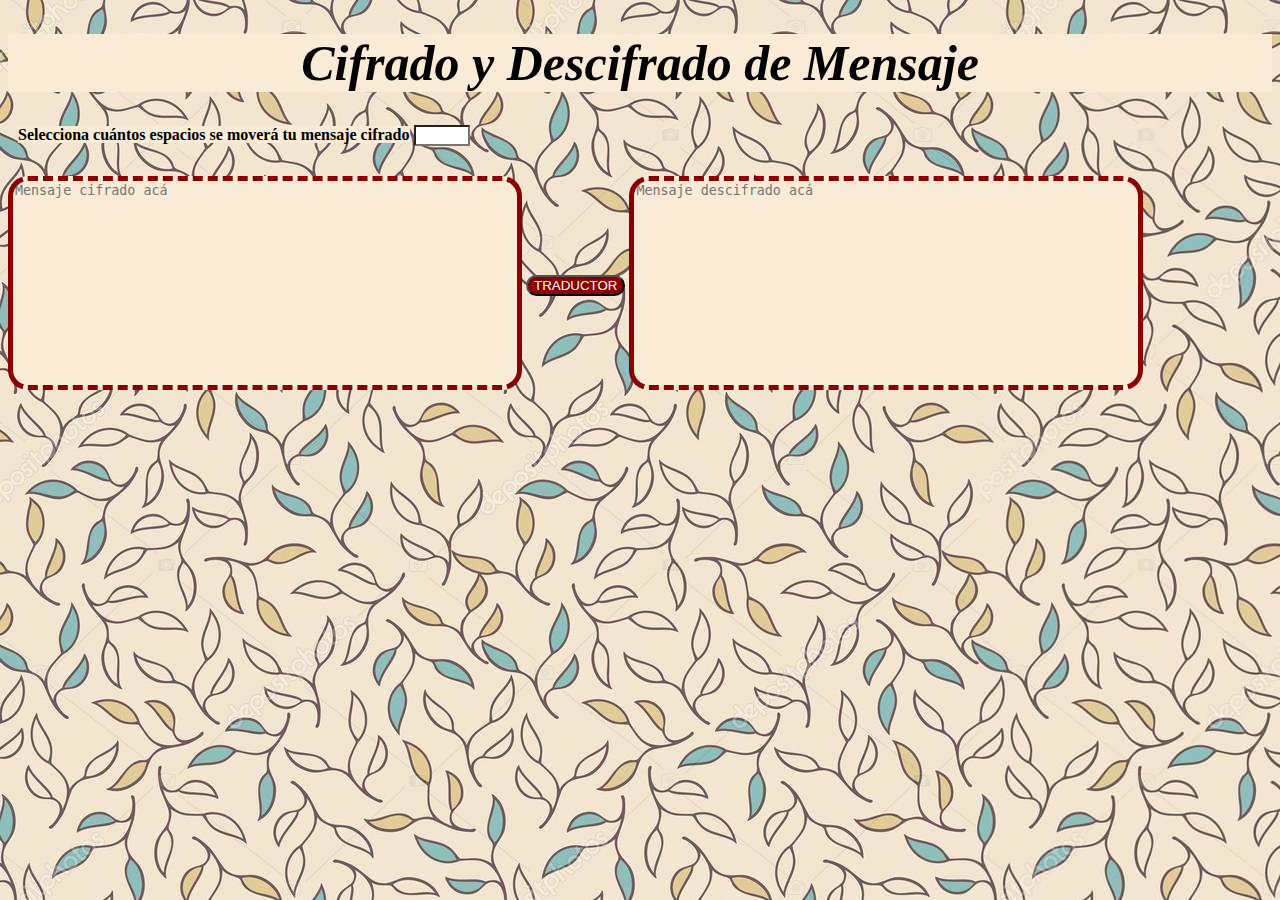
==== src/index.html @ c21107bc "boton medio funcional" ====
<!DOCTYPE html>
<html>
<head>
  <meta charset="utf-8">
  <title>Caesar Cipher</title>
  <link rel="stylesheet" href="style.css" />
  <title>Cifrado César</title>
  </head>
<body>
	<header>
	<h1 class="fondoTitulo" id= "tittleSize"> Cifrado y Descifrado de Mensaje</h1>
	</header>

	<section class="separacion">
  <h4> Selecciona cuántos espacios se moverá tu mensaje cifrado</h4>
  <input class ="number" type="number" min="1" max="27">
  </section>
  <section>
 	<textarea id="cuadroTextoCifrado" placeholder="Mensaje cifrado acá"></textarea>
 	<button onclick="myFunction()" class="btn" id="btnId">TRADUCTOR</button>
	<textarea id="cuadroTextoDescifrado" placeholder="Mensaje descifrado acá"></textarea>
	</section>

  <script src="cipher.js"></script>
  <script src="index.js"></script>
</body>
</html>
---- src/style.css ----
.tittleSize{
	size: 5px; 
}

.fondoTitulo{
	background-color: AntiqueWhite;
}

.number{
	display: block;
	background-color: White;
}


.btn{
	text-align: center;
	background-color: darkred;
	color: white;
	border-radius: 20px;
	position: relative;
	bottom: 100px;
	/* se coloca bottom porque va alineado a los cuadros de texto*/ 
}

.number{
	display: inline;
}

#subtittle1{
	position: left;
}

#subtittle2{
	position: right;
}

h4{
	display: inline;
	background-color: AntiqueWhite;
	size: 40px;

}

.separacion{
	margin-bottom: 30px;
	margin-left: 10px;
}

h1{
	text-align: center;
	color: black;
	font-size: 50px;
	font-style: italic;
}

body{
	background-image: url(image/fondo1.jpg);
}

#cuadroTextoCifrado{
	width: 500px;
	height: 200px;
	resize: none;
	background-color: AntiqueWhite;
	border-style: dashed solid;
	border-color: darkred;
	border-radius: 20px;
	border-top-width: 5px;
	border-bottom-width: 5px;
	border-left-width: 5px;
	border-right-width: 5px;
/*	max-height: 199px; 
	min-height: 190px;
	max-width: 499px; 
	min-width: 490px;*/
}
#cuadroTextoDescifrado{
	width: 500px;
	height: 200px;
	resize: none;
	background-color: AntiqueWhite;
	border-style: dashed solid;
	border-color: darkred;
	border-radius: 20px;
	border-top-width: 5px;
	border-bottom-width: 5px;
	border-left-width: 5px;
	border-right-width: 5px;
/*	max-height: 199px; 
	min-height: 190px;
	max-width: 499px; 
	min-width: 490px;*/
}
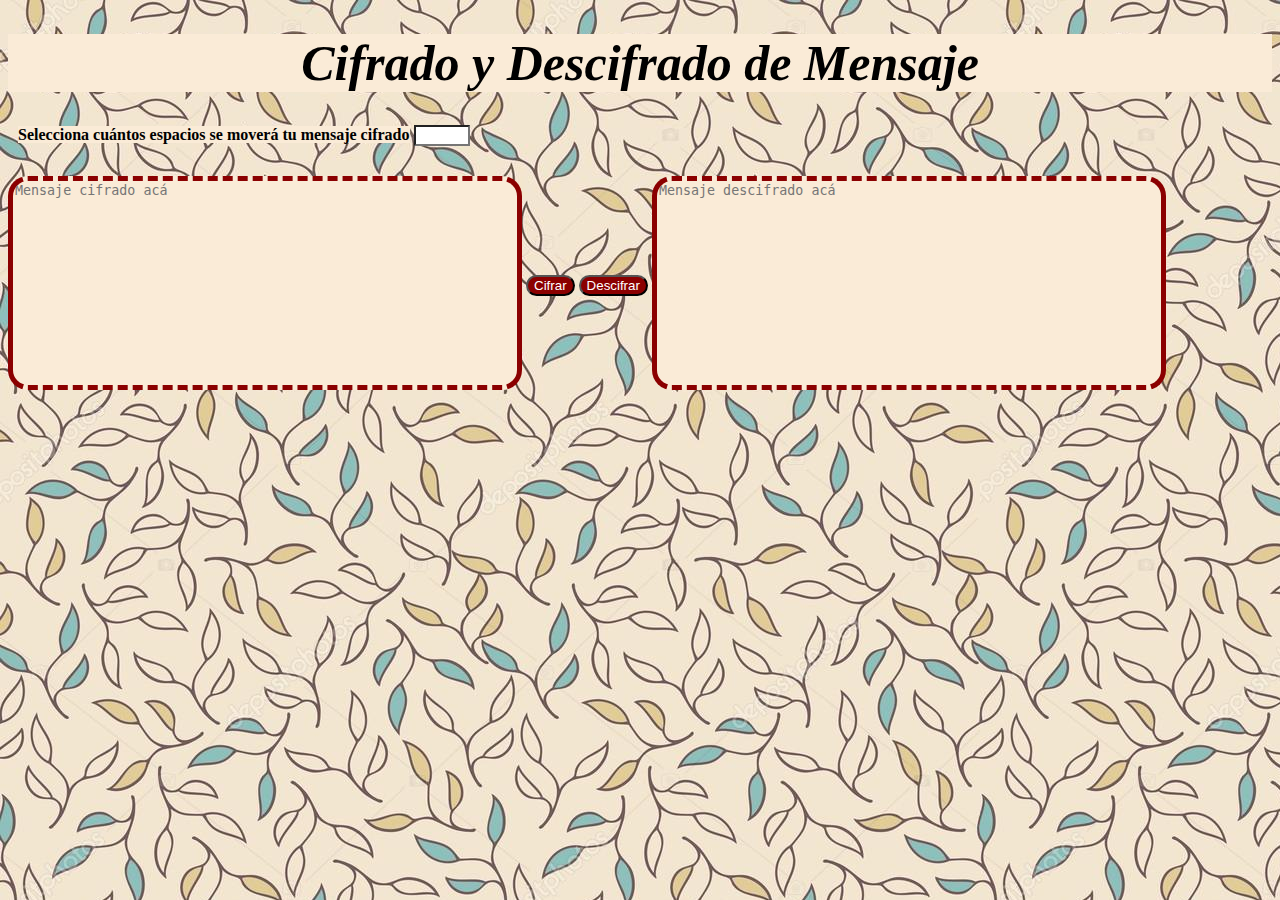
==== commit 958a3909: "boton funcional, se agrega otro boton por funcionabilidad." ====
--- a/src/index.html
+++ b/src/index.html
@@ -4,7 +4,6 @@
   <meta charset="utf-8">
   <title>Caesar Cipher</title>
   <link rel="stylesheet" href="style.css" />
-  <title>Cifrado César</title>
   </head>
 <body>
 	<header>
@@ -13,11 +12,12 @@
 
 	<section class="separacion">
   <h4> Selecciona cuántos espacios se moverá tu mensaje cifrado</h4>
-  <input class ="number" type="number" min="1" max="27">
+  <input class ="number" type="number" min="1" max="20">
   </section>
   <section>
  	<textarea id="cuadroTextoCifrado" placeholder="Mensaje cifrado acá"></textarea>
- 	<button onclick="myFunction()" class="btn" id="btnId">TRADUCTOR</button>
+   <button onclick="cifrar()" class="btn" id="btnId1">Cifrar</button>
+   <button onclick="descifrar()" class="btn" id="btnId2">Descifrar</button>
 	<textarea id="cuadroTextoDescifrado" placeholder="Mensaje descifrado acá"></textarea>
 	</section>
 
--- a/src/style.css
+++ b/src/style.css
@@ -21,7 +21,6 @@
 	bottom: 100px;
 	/* se coloca bottom porque va alineado a los cuadros de texto*/ 
 }
-
 .number{
 	display: inline;
 }
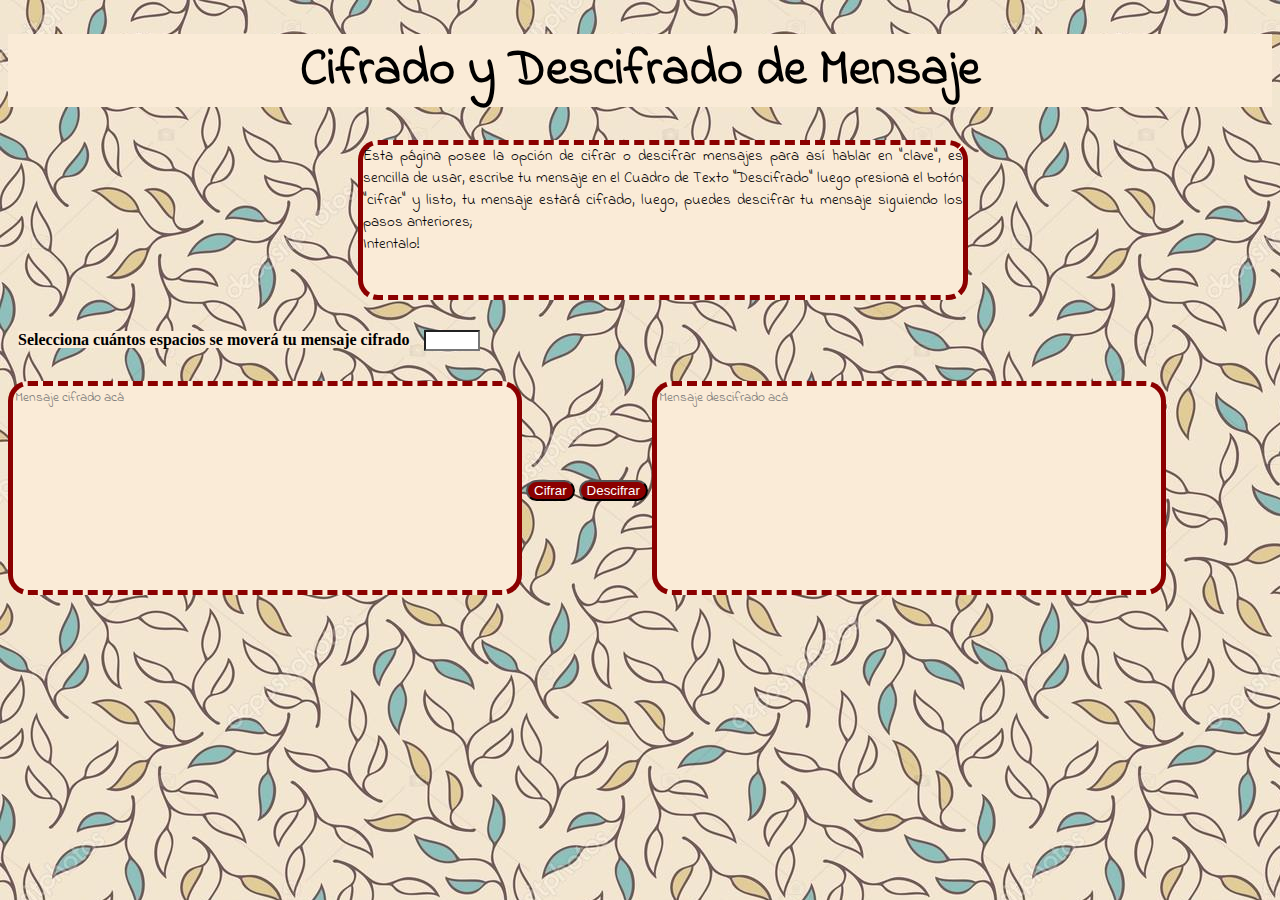
==== commit 07993da5: "crisis existencial 2.0 nada funciona; ya no hay errores en la consola, falta llamar a las funciones " ====
--- a/src/index.html
+++ b/src/index.html
@@ -1,27 +1,32 @@
 <!DOCTYPE html>
 <html>
-<head>
-  <meta charset="utf-8">
-  <title>Caesar Cipher</title>
-  <link rel="stylesheet" href="style.css" />
+  <head>
+    <meta charset="utf-8">
+    <title>Caesar Cipher</title>
+    <link href="https://fonts.googleapis.com/css?family=Indie+Flower" rel="stylesheet">
+    <link rel="stylesheet" href="style.css" />
   </head>
-<body>
-	<header>
-	<h1 class="fondoTitulo" id= "tittleSize"> Cifrado y Descifrado de Mensaje</h1>
-	</header>
+  <body>
+	  <header>
+	    <h1 class="fondoTitulo" id= "tittleSize"> Cifrado y Descifrado de Mensaje</h1>
+	  </header>
 
-	<section class="separacion">
-  <h4> Selecciona cuántos espacios se moverá tu mensaje cifrado</h4>
-  <input class ="number" type="number" min="1" max="20">
-  </section>
-  <section>
- 	<textarea id="cuadroTextoCifrado" placeholder="Mensaje cifrado acá"></textarea>
-   <button onclick="cifrar()" class="btn" id="btnId1">Cifrar</button>
-   <button onclick="descifrar()" class="btn" id="btnId2">Descifrar</button>
-	<textarea id="cuadroTextoDescifrado" placeholder="Mensaje descifrado acá"></textarea>
-	</section>
+      <p id="explicacion"> Ésta página posee la opción de cifrar o descifrar mensajes para así hablar en "clave", es sencilla de usar, escribe tu mensaje en el Cuadro de Texto "Descifrado" luego presiona el botón "cifrar" y  listo, tu mensaje estará cifrado, luego, puedes descifrar tu mensaje siguiendo los pasos anteriores;<br>Intentalo!</p>
+    <section class="separacion"></section>
+      <h4> Selecciona cuántos espacios se moverá tu mensaje cifrado</h4>
+      <input class ="number" id = "numInput" type="number" min= 1 max= 20>
+    </section>
 
-  <script src="cipher.js"></script>
-  <script src="index.js"></script>
-</body>
+    <section>
+     	<textarea id="cuadroTextoCifrado" placeholder="Mensaje cifrado acá"></textarea>
+      <!-- se colocan los botones en medio de ambos cuadros de texto para que esten juntos y no al lado de cada cuadro de texto-->
+        <button HTMLButtonElement.onclick="textoCifrado" class="btn" id="btnId1"> Cifrar </button>
+        <button HTMLButtonElement.onclick="textoDescifrado" class="btn" id="btnId2">Descifrar</button>
+	    <textarea id="cuadroTextoDescifrado" placeholder="Mensaje descifrado acá"></textarea>
+    </section>
+  
+<!-- linkear en body ayuda para que sea más rápido-->
+    <script src="cipher.js"></script>
+    <script src="index.js"></script>
+  </body>
 </html>--- a/src/style.css
+++ b/src/style.css
@@ -3,12 +3,15 @@
 }
 
 .fondoTitulo{
-	background-color: AntiqueWhite;
+	background-color: antiquewhite;
 }
 
 .number{
 	display: block;
 	background-color: White;
+	margin-bottom: 30px;
+	margin-left: 10px;
+	display: inline-block;
 }
 
 
@@ -23,6 +26,11 @@
 }
 .number{
 	display: inline;
+}
+
+h4{
+	margin-top: 30px;
+	margin-left: 10px;
 }
 
 #subtittle1{
@@ -49,7 +57,8 @@
 	text-align: center;
 	color: black;
 	font-size: 50px;
-	font-style: italic;
+	font-family: 'Indie Flower', cursive;
+
 }
 
 body{
@@ -68,10 +77,7 @@
 	border-bottom-width: 5px;
 	border-left-width: 5px;
 	border-right-width: 5px;
-/*	max-height: 199px; 
-	min-height: 190px;
-	max-width: 499px; 
-	min-width: 490px;*/
+	font-family: 'Indie Flower', cursive;
 }
 #cuadroTextoDescifrado{
 	width: 500px;
@@ -85,8 +91,26 @@
 	border-bottom-width: 5px;
 	border-left-width: 5px;
 	border-right-width: 5px;
-/*	max-height: 199px; 
-	min-height: 190px;
-	max-width: 499px; 
-	min-width: 490px;*/
+	font-family: 'Indie Flower', cursive;
+}
+
+#explicacion{
+	left: 300px;
+	font-family: 'Indie Flower', cursive;
+	font-size: 15px;
+	background-color: antiquewhite;
+	text-align: justify;
+	display: block;
+	resize: none;
+	width: 600px;
+	height: 150px;
+	border-style: dashed solid;
+	border-color: darkred;
+	border-radius: 20px;
+	border-top-width: 5px;
+	border-bottom-width: 5px;
+	border-left-width: 5px;
+	border-right-width: 5px;
+	margin-bottom: 30px;
+	margin-left: 350px;
 }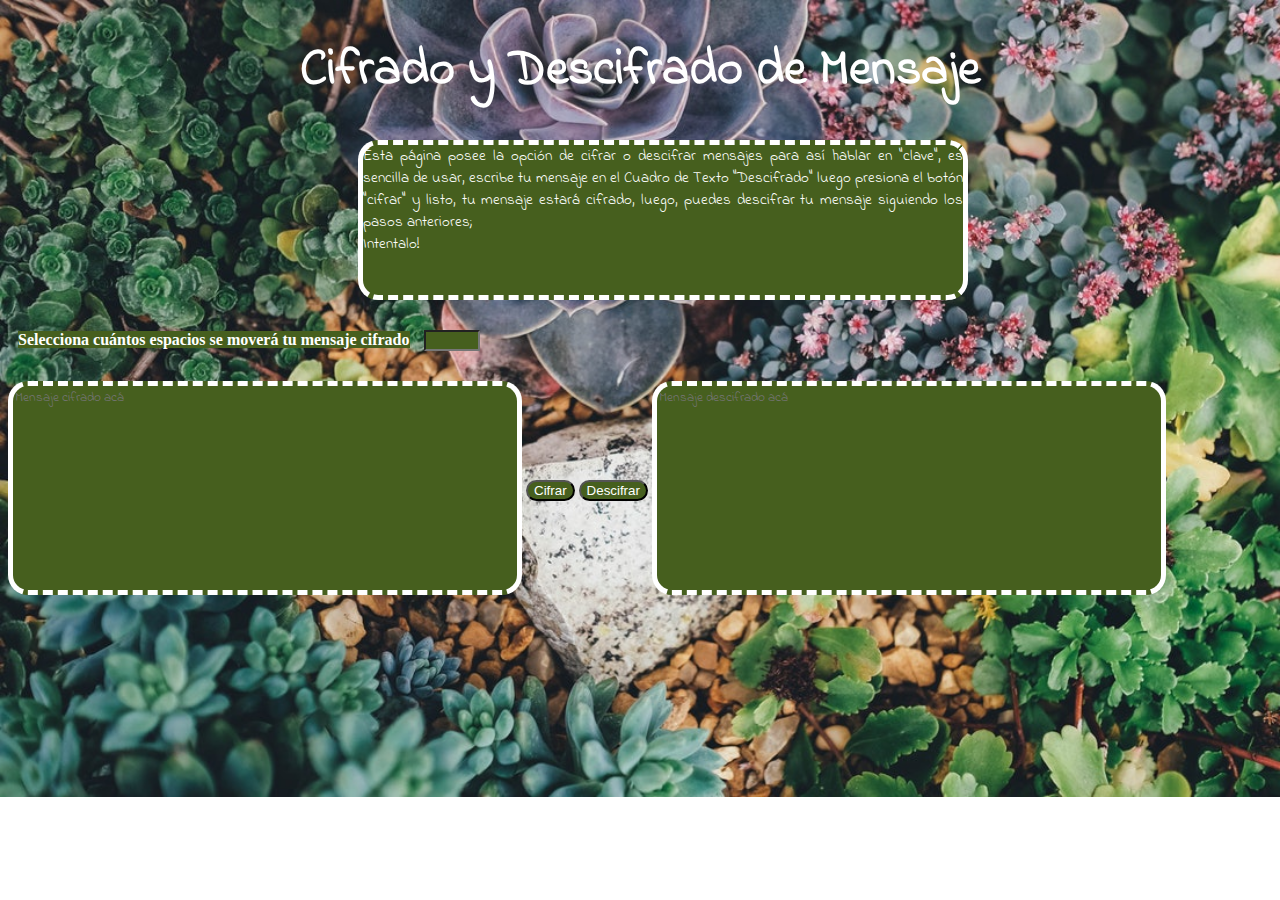
==== commit 26b15dab: "cambios estilos para entregar el jueves" ====
--- a/src/index.html
+++ b/src/index.html
@@ -4,6 +4,7 @@
     <meta charset="utf-8">
     <title>Caesar Cipher</title>
     <link href="https://fonts.googleapis.com/css?family=Indie+Flower" rel="stylesheet">
+    <link rel="icon" type="image/png" sizes="16x16" href="image/verde.jpg">
     <link rel="stylesheet" href="style.css" />
   </head>
   <body>
--- a/src/style.css
+++ b/src/style.css
@@ -3,12 +3,14 @@
 }
 
 .fondoTitulo{
-	background-color: antiquewhite;
+	background-color: inherit;
 }
+
 
 .number{
 	display: block;
-	background-color: White;
+	background-color: rgb(70, 95, 30);
+	color: white;
 	margin-bottom: 30px;
 	margin-left: 10px;
 	display: inline-block;
@@ -17,7 +19,7 @@
 
 .btn{
 	text-align: center;
-	background-color: darkred;
+	background-color: rgb(70, 95, 30) ;
 	color: white;
 	border-radius: 20px;
 	position: relative;
@@ -43,9 +45,9 @@
 
 h4{
 	display: inline;
-	background-color: AntiqueWhite;
+	background-color: rgb(70, 95, 30);
 	size: 40px;
-
+	color: white;
 }
 
 .separacion{
@@ -55,24 +57,28 @@
 
 h1{
 	text-align: center;
-	color: black;
+	color:white;
 	font-size: 50px;
 	font-family: 'Indie Flower', cursive;
 
 }
 
 body{
-	background-image: url(image/fondo1.jpg);
+	background-image: url(image/fondo.jpeg);
+	background-repeat: no-repeat;
+	background-size: 100%;
+	size: 100%;
 }
 
 #cuadroTextoCifrado{
 	width: 500px;
 	height: 200px;
 	resize: none;
-	background-color: AntiqueWhite;
+	background-color: rgb(70, 95, 30);
 	border-style: dashed solid;
-	border-color: darkred;
+	border-color: white;
 	border-radius: 20px;
+	color: white;
 	border-top-width: 5px;
 	border-bottom-width: 5px;
 	border-left-width: 5px;
@@ -83,9 +89,10 @@
 	width: 500px;
 	height: 200px;
 	resize: none;
-	background-color: AntiqueWhite;
+	background-color: rgb(70, 95, 30);
 	border-style: dashed solid;
-	border-color: darkred;
+	border-color: white;
+	color: white;
 	border-radius: 20px;
 	border-top-width: 5px;
 	border-bottom-width: 5px;
@@ -96,16 +103,17 @@
 
 #explicacion{
 	left: 300px;
+	color: white;
 	font-family: 'Indie Flower', cursive;
 	font-size: 15px;
-	background-color: antiquewhite;
+	background-color: rgb(70, 95, 30);
 	text-align: justify;
 	display: block;
 	resize: none;
 	width: 600px;
 	height: 150px;
 	border-style: dashed solid;
-	border-color: darkred;
+	border-color: white;
 	border-radius: 20px;
 	border-top-width: 5px;
 	border-bottom-width: 5px;
